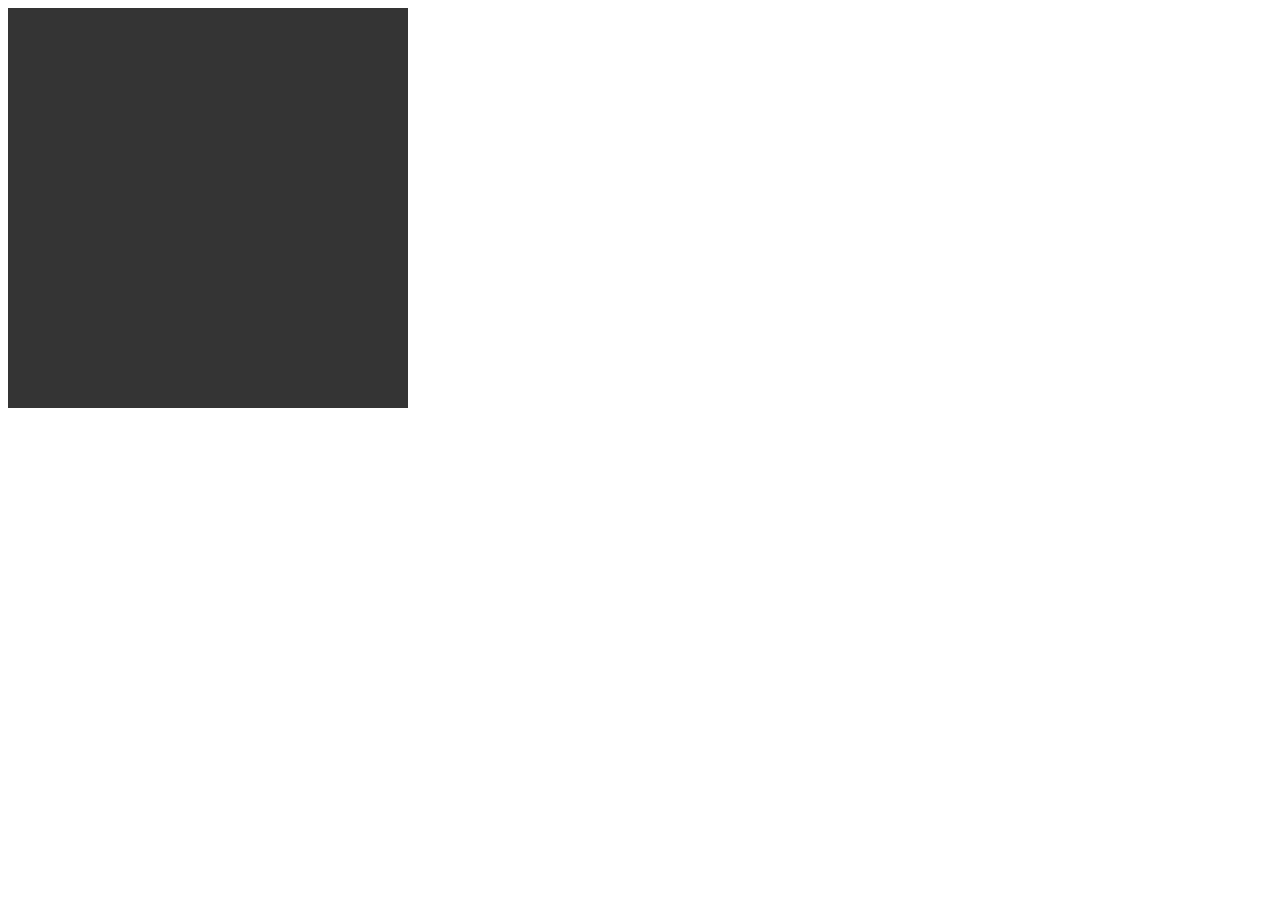
==== Clock/clock.html @ 43b94065 "update" ====
<!DOCTYPE html>
<html>
<body>

<canvas id="canvas" width="400" height="400"
style="background-color:#333">
</canvas>

<script>
var canvas = document.getElementById("canvas");
var ctx = canvas.getContext("2d");
var radius = canvas.height/2;
ctx.translate(radius, radius);
radius = radius * 0.80
setInterval(drawClock, 1000);

function drawClock() {
  drawFace(ctx, radius);
  drawNumbers(ctx, radius);
  drawTime(ctx, radius);
}

function drawFace(ctx, radius) {
  var grad;
  ctx.beginPath();
  ctx.arc(0, 0, radius, 0, 2*Math.PI);
  ctx.fillStyle = 'yellow';
  ctx.fill();
  grad = ctx.createRadialGradient(0,0,radius*0.95, 0,0,radius*1.05);
  grad.addColorStop(0, '#f9089a');
  grad.addColorStop(0.5, 'red');
  grad.addColorStop(1, '#08f92f');
  ctx.strokeStyle = grad;
  ctx.lineWidth = radius*0.1;
  ctx.stroke();
  ctx.beginPath();
  ctx.arc(0, 0, radius*0.1, 0, 2*Math.PI);
  ctx.fillStyle = '#4c08f9';
  ctx.fill();
}

function drawNumbers(ctx, radius) {
  var ang;
  var num;
  ctx.font = radius*0.15 + "px arial";
  ctx.textBaseline="middle";
  ctx.textAlign="center";
  for(num = 1; num < 13; num++){
    ang = num * Math.PI / 6;
    ctx.rotate(ang);
    ctx.translate(0, -radius*0.85);
    ctx.rotate(-ang);
    ctx.fillText(num.toString(), 0, 0);
    ctx.rotate(ang);
    ctx.translate(0, radius*0.85);
    ctx.rotate(-ang);
  }
}

function drawTime(ctx, radius){
    var now = new Date();
    var hour = now.getHours();
    var minute = now.getMinutes();
    var second = now.getSeconds();
    //hour
    hour=hour%12;
    hour=(hour*Math.PI/6)+
    (minute*Math.PI/(6*60))+
    (second*Math.PI/(360*60));
    drawHand(ctx, hour, radius*0.5, radius*0.07);
    //minute
    minute=(minute*Math.PI/30)+(second*Math.PI/(30*60));
    drawHand(ctx, minute, radius*0.8, radius*0.07);
    // second
    second=(second*Math.PI/30);
    drawHand(ctx, second, radius*0.9, radius*0.02);
}

function drawHand(ctx, pos, length, width) {
    ctx.beginPath();
    ctx.lineWidth = width;
    ctx.lineCap = "round";
    ctx.moveTo(0,0);
    ctx.rotate(pos);
    ctx.lineTo(0, -length);
    ctx.stroke();
    ctx.rotate(-pos);
}
</script>

</body>
</html>
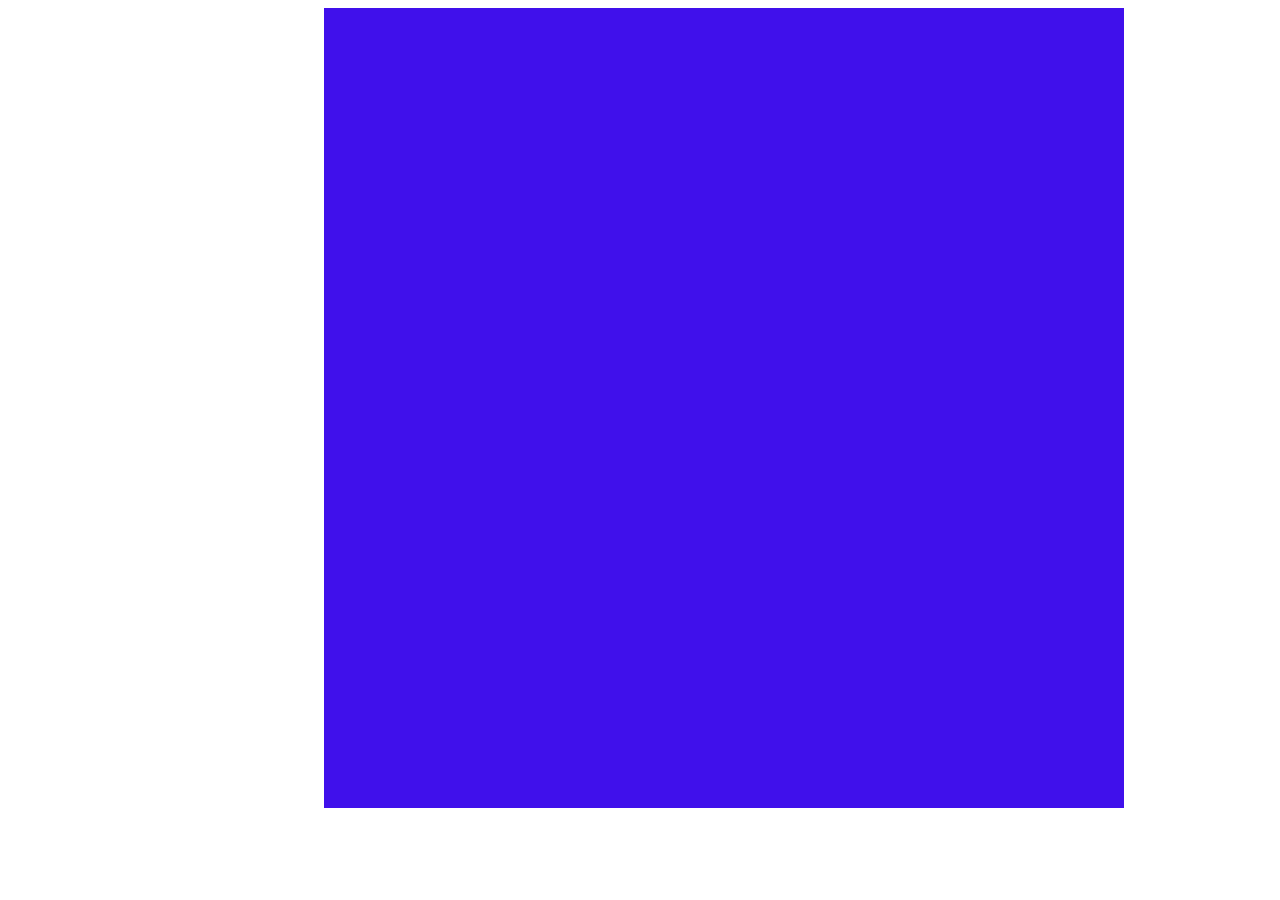
==== commit 5d25689c: "update" ====
--- a/Clock/clock.html
+++ b/Clock/clock.html
@@ -2,8 +2,9 @@
 <html>
 <body>
 
-<canvas id="canvas" width="400" height="400"
-style="background-color:#333">
+<canvas id="canvas" width="800" height="800"
+style="margin-left: 25% ;
+background-color:rgb(64, 16, 235);">
 </canvas>
 
 <script>
